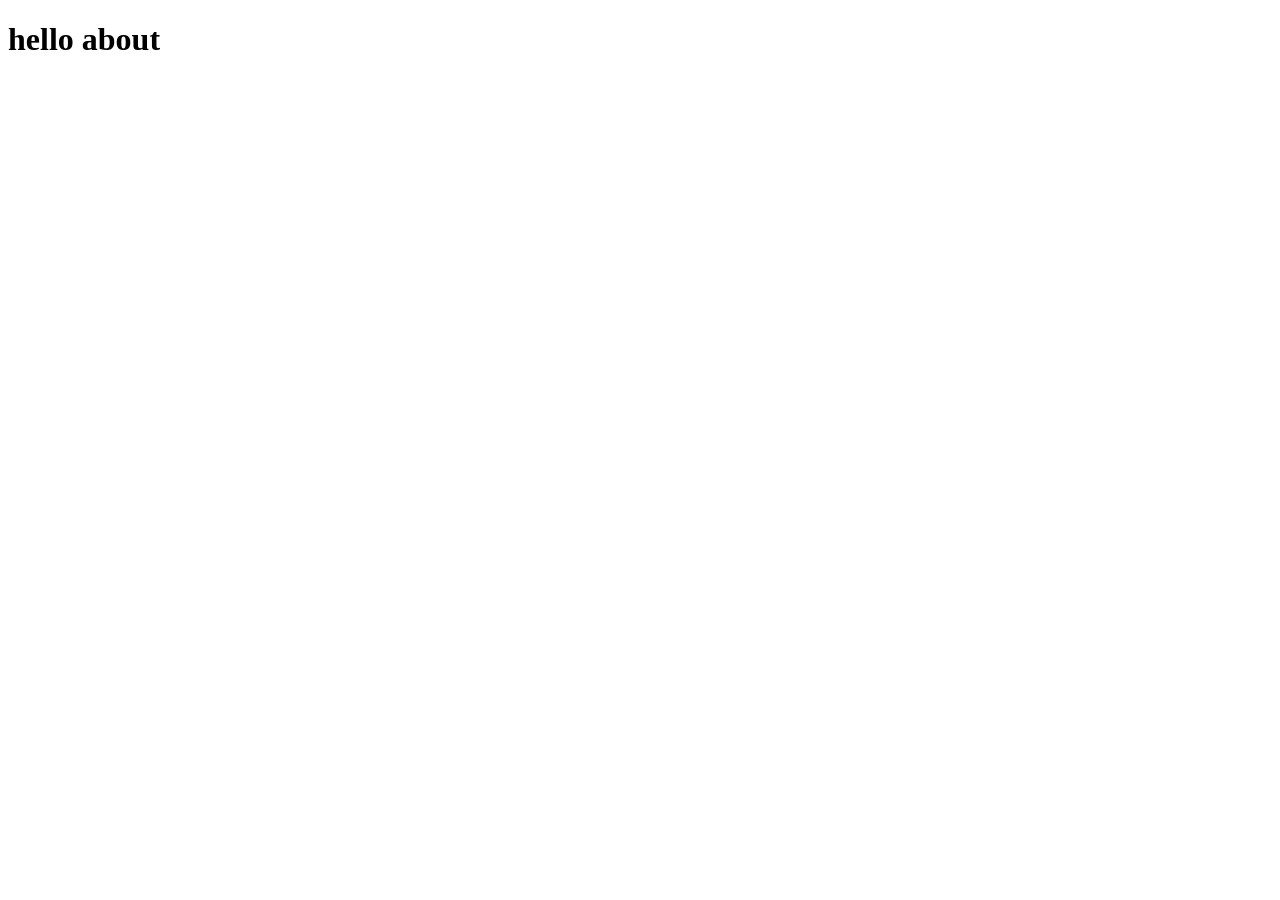
==== about.html @ f29e44c3 "intial status" ====
<!DOCTYPE html>
<html lang="en">
<head>
    <meta charset="UTF-8">
    <meta name="viewport" content="width=device-width, initial-scale=1.0">
    <title>Document</title>
</head>
<body>
    
    <h1>hello about</h1>
</body>
</html>
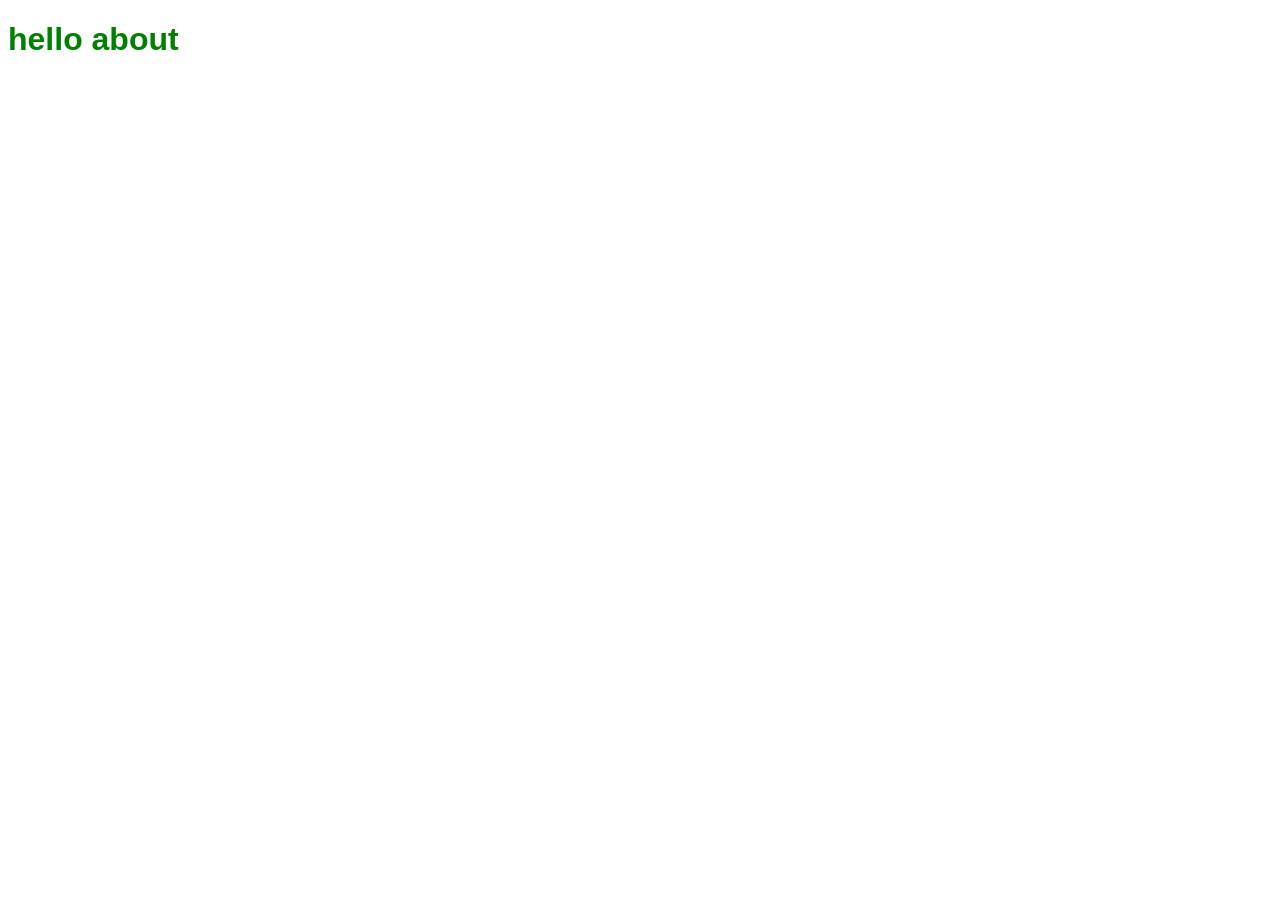
==== commit 4427451b: "harshitha" ====
--- a/about.html
+++ b/about.html
@@ -4,6 +4,7 @@
     <meta charset="UTF-8">
     <meta name="viewport" content="width=device-width, initial-scale=1.0">
     <title>Document</title>
+    <link rel="stylesheet" href="style.css">
 </head>
 <body>
     
--- a/style.css
+++ b/style.css
@@ -0,0 +1,5 @@
+h1,a{
+    color:green;
+    font-family:Arial, Helvetica, sans-serif;
+    font-size: monospace;
+}
